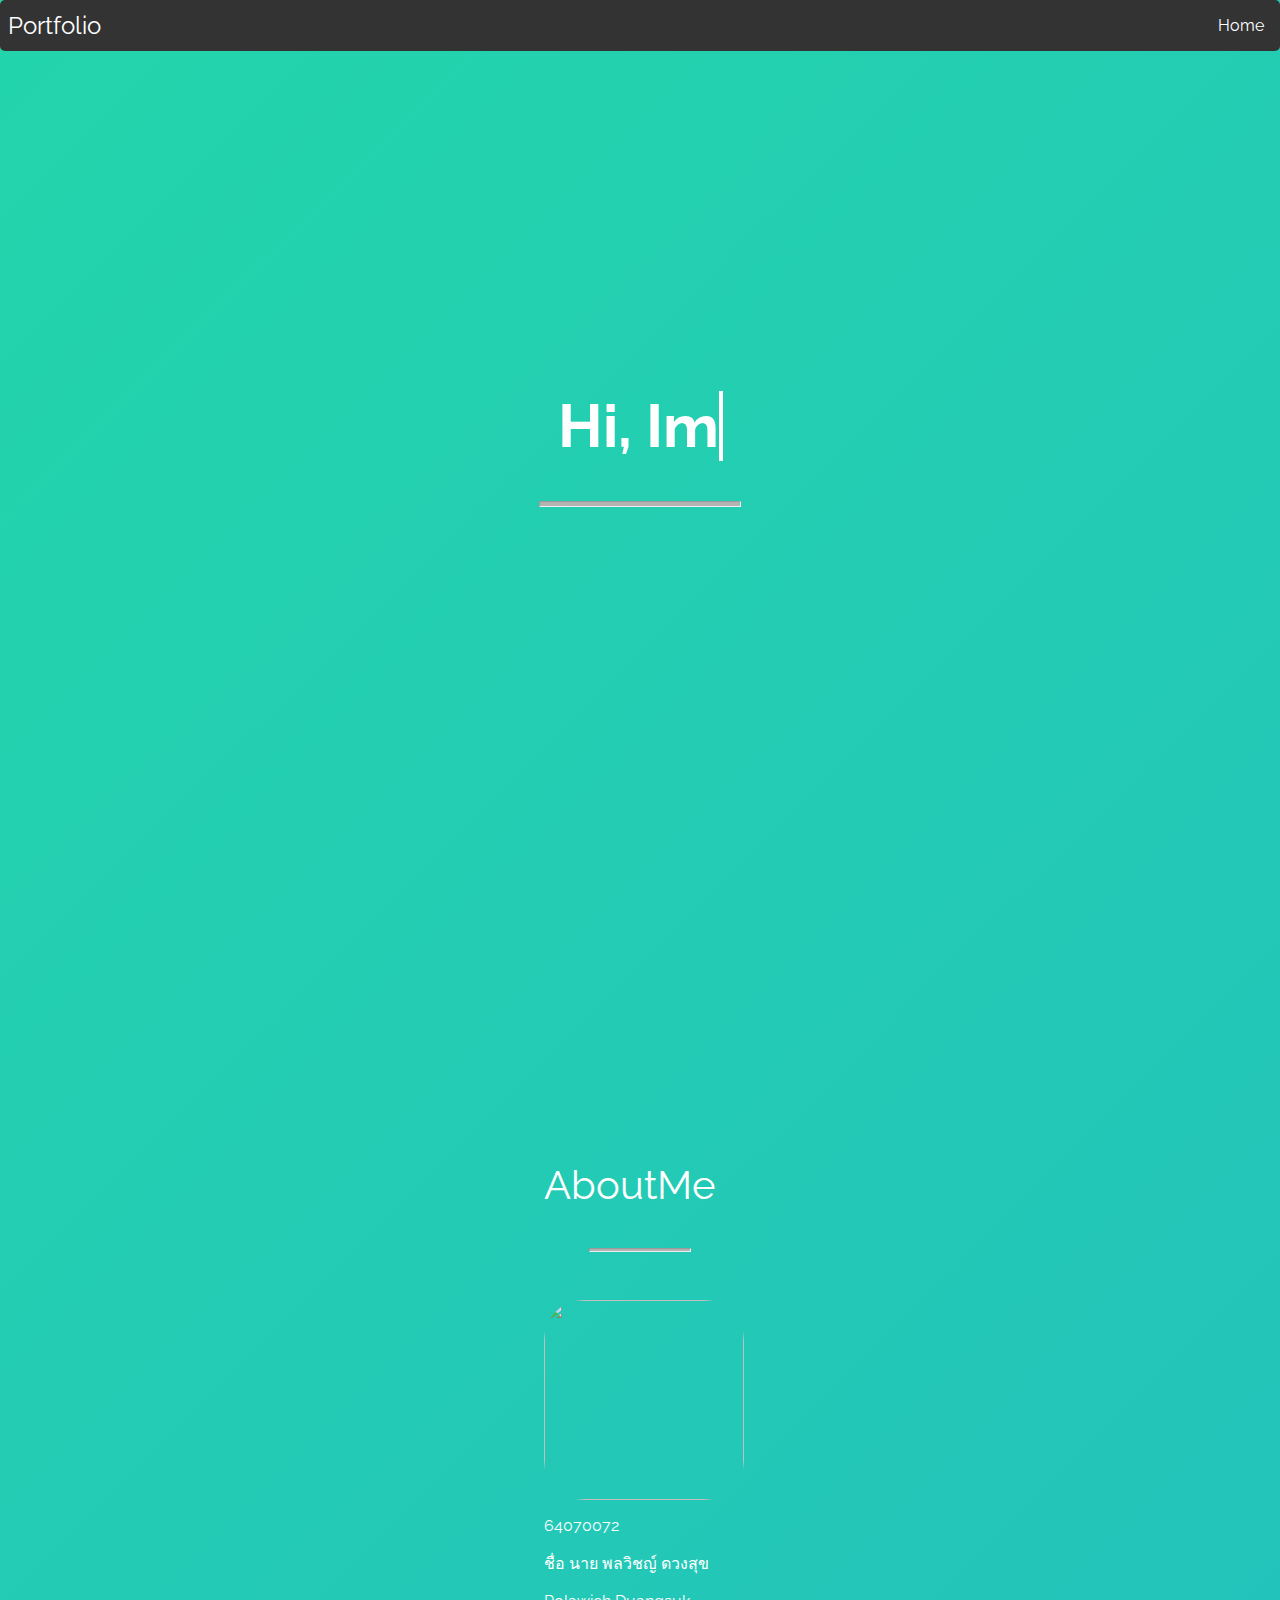
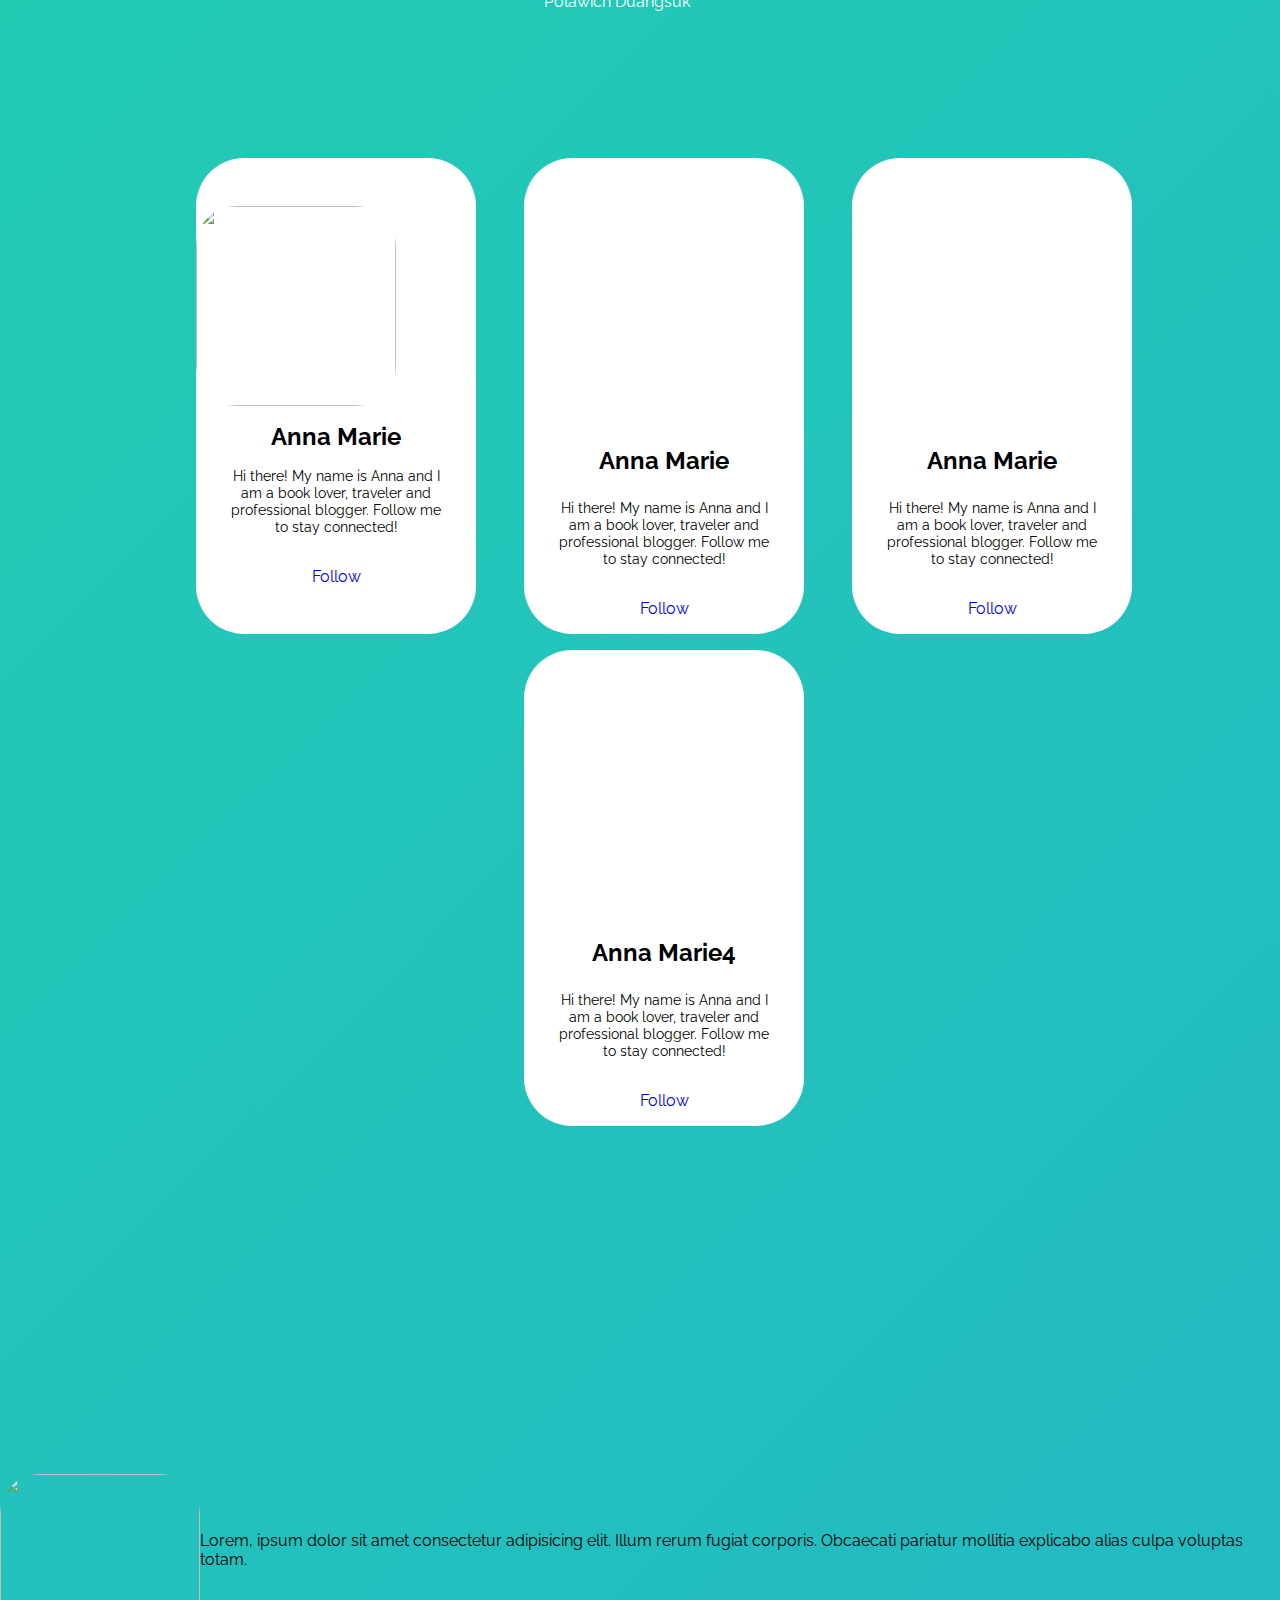
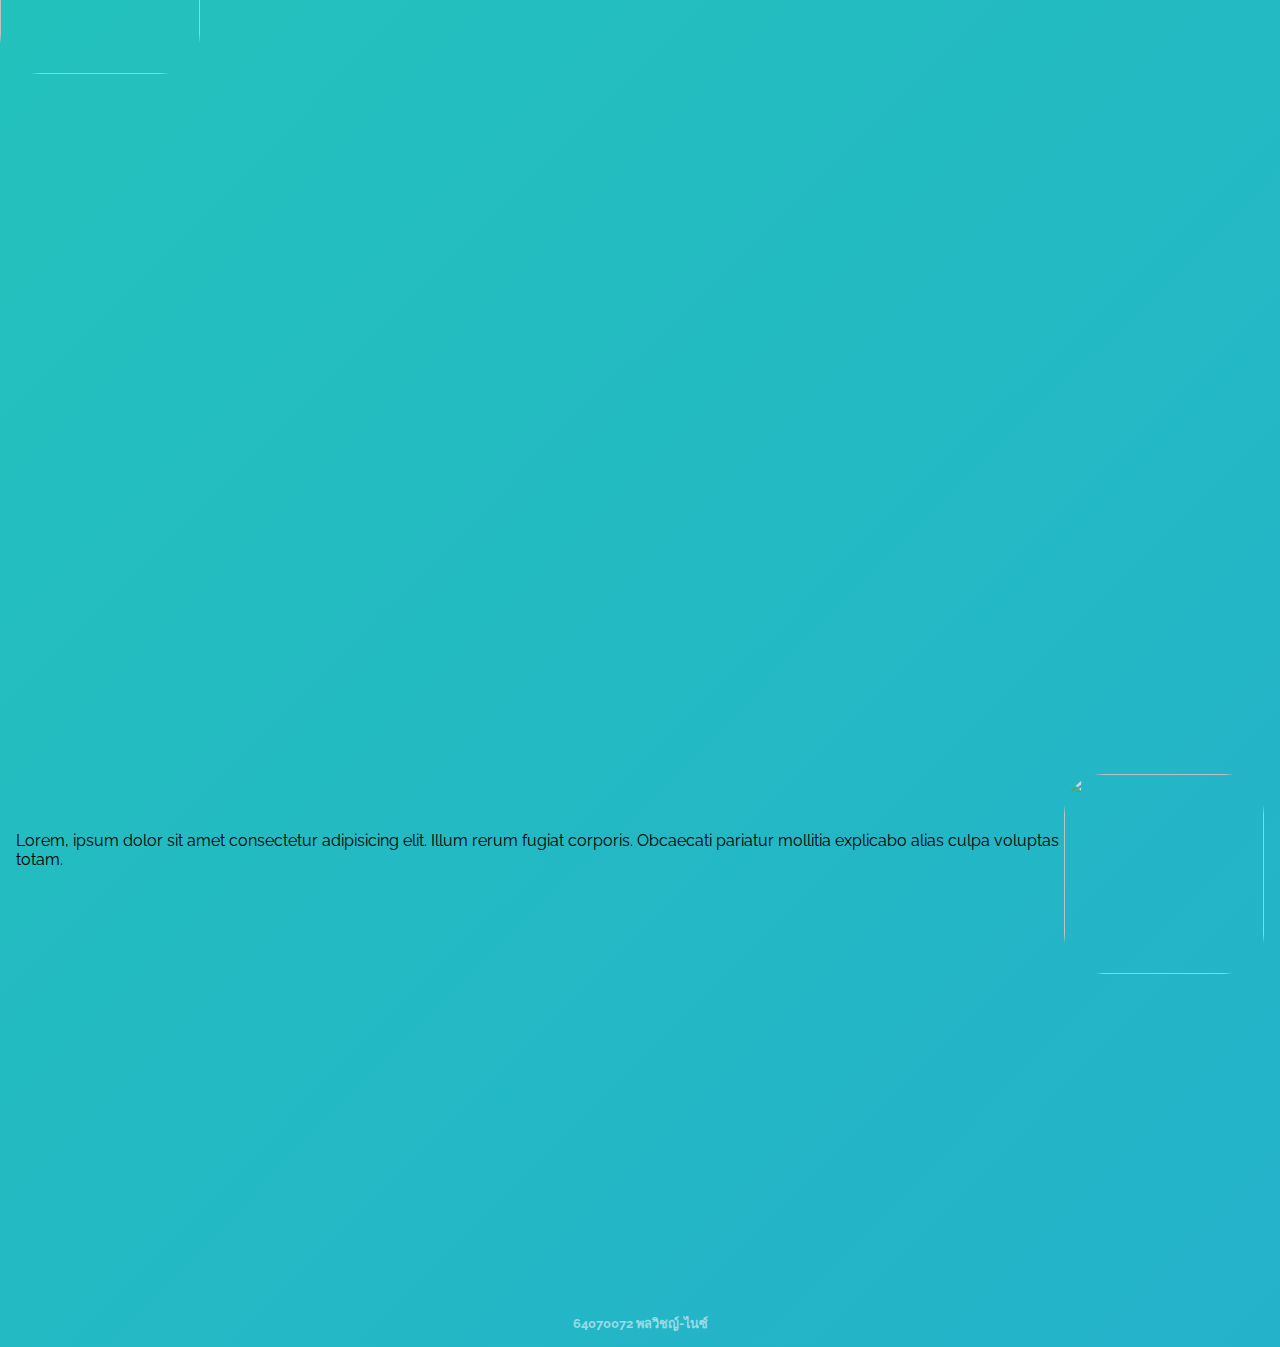
==== index.html @ 9bf1f615 "add file" ====
<!DOCTYPE html>
<html lang="en">
<head>
    <meta charset="UTF-8">
    <meta http-equiv="X-UA-Compatible" content="IE=edge">
    <meta name="viewport" content="width=device-width, initial-scale=1.0">
    <link rel="stylesheet" href="background_styles.css">
    <link rel="stylesheet" href="styles.css">
    <script src="script.js" defer></script>
    <title>64070072-Portfolio</title>
</head>
<body>
    <section>
        <nav class="navbar">
            <div class="title">Portfolio</div>
            <a href="#" class="toggle-button">
              <span class="bar"></span>
              <span class="bar"></span>
              <span class="bar"></span>
            </a>
            <div class="navbar-links">
              <ul>
                <li><a href="index.html">Home</a></li>
              </ul>
            </div>
          </nav>
          <div class="typenameauto">
          <h1>
            <a class="typewrite" data-period="2000" data-type='[ "Hi, Im Nice🥺", "Polawich Duangsuk"]'>
              <span class="wrap"></span>
            </a>
          </h1>
          </div>
        </div>
        <hr>
    </section>
    <section class="makeitcenter">
        <div style="display: flex;flex-direction: column; width: 15%; margin-top: 3rem;">
            <p style="color:white; font-size: 40px;"> AboutMe </p>
            <hr class="hr2">
            <div class="image-profile">
              <img src="https://media.discordapp.net/attachments/892342982148243466/979373153002323988/36758843_1940512596007098_6346765025469792256_n.jpeg?width=570&height=570">
            </div>
            <div class="textprofile">
              <p>64070072</p>
              <p>ชื่อ นาย พลวิชญ์ ดวงสุข</p>
              <p>Polawich Duangsuk</p>
            </div>
    </section>
    <section class="makeitcenter">
        <div class="wrapper-flex">
            <div class="container">
              <div class='banner-img'></div>
              <img src="https://media.discordapp.net/attachments/979313372485013514/979530699268845568/Screen_Shot_2565-05-27_at_06.44.54.png?width=1038&height=569">
              <h1 class="name">Anna Marie</h1>
              <p class="description">Hi there! My name is Anna and I am a book lover, traveler and professional blogger. Follow me to stay connected!</p>
              <button class='btn'>Follow</button>
            </div>
        
            <div class="container">
              <div class='banner-img'></div>
              <img src='https://images.unsplash.com/photo-1444011283387-7b0f76371f12?ixlib=rb-1.2.1&q=80&fm=jpg&crop=entropy&cs=tinysrgb&w=400&fit=max&ixid=eyJhcHBfaWQiOjE0NTg5fQ' alt='profile image' class="profile-img">
              <p class="name">Anna Marie</p>
              <p class="description">Hi there! My name is Anna and I am a book lover, traveler and professional blogger. Follow me to stay connected!</p>
              <button class='btn'>Follow</button>
            </div>
        
            <div class="container">
              <div class='banner-img'></div>
              <img src='https://images.unsplash.com/photo-1444011283387-7b0f76371f12?ixlib=rb-1.2.1&q=80&fm=jpg&crop=entropy&cs=tinysrgb&w=400&fit=max&ixid=eyJhcHBfaWQiOjE0NTg5fQ' alt='profile image' class="profile-img">
              <p class="name">Anna Marie</p>
              <p class="description">Hi there! My name is Anna and I am a book lover, traveler and professional blogger. Follow me to stay connected!</p>
              <button class='btn'>Follow</button>
            </div>
            <div class="container">
                <div class='banner-img'></div>
                <img src='https://images.unsplash.com/photo-1444011283387-7b0f76371f12?ixlib=rb-1.2.1&q=80&fm=jpg&crop=entropy&cs=tinysrgb&w=400&fit=max&ixid=eyJhcHBfaWQiOjE0NTg5fQ' alt='profile image' class="profile-img">
                <p class="name">Anna Marie4</p>
                <p class="description">Hi there! My name is Anna and I am a book lover, traveler and professional blogger. Follow me to stay connected!</p>
                <button class='btn' onclick="">Follow</button>
            </div>
    </section>
    <section class="makeitcenter">
        <div class="parag">
            <img src="https://images.unsplash.com/photo-1444011283387-7b0f76371f12?ixlib=rb-1.2.1&q=80&fm=jpg&crop=entropy&cs=tinysrgb&w=400&fit=max&ixid=eyJhcHBfaWQiOjE0NTg5fQ" alt="">
            <p>Lorem, ipsum dolor sit amet consectetur adipisicing elit. Illum rerum fugiat corporis. Obcaecati pariatur mollitia explicabo alias culpa voluptas totam.</p>
        </div>
    </section>
    <section class="makeitcenter">
        <div class="parag"  style="display:flex; padding: 1rem;">
            <p>Lorem, ipsum dolor sit amet consectetur adipisicing elit. Illum rerum fugiat corporis. Obcaecati pariatur mollitia explicabo alias culpa voluptas totam.</p>
            <img src="https://images.unsplash.com/photo-1444011283387-7b0f76371f12?ixlib=rb-1.2.1&q=80&fm=jpg&crop=entropy&cs=tinysrgb&w=400&fit=max&ixid=eyJhcHBfaWQiOjE0NTg5fQ" alt="">
        </div>
    </section>
    <footer id="copy">
        64070072 พลวิชญ์-ไนซ์ 
    </footer>
</body>
</html>
---- background_styles.css ----
@import url('https://fonts.googleapis.com/css?family=Raleway');

* {
    font-family: Raleway;
}

html {
    background-color: #DFDFDF;
}
---- styles.css ----
#copy{
    color:red;
    padding:1em 0;
    text-align:center;
    font-size:.8em;
    font-weight:700;
    color:#fff8;
  }  
.typenameauto {
    text-align: center;
    color:#fff;
    padding-top:10em;
    font-size: 30px;
}

hr{ 
    display:block;
    width:200px;
    background:var(--ci5);
    height:4px;
    margin:auto;
} 

.hr2{ 
    display:block;
    width:100px;
    background:var(--ci5);
    height:2px;
    margin:auto;
}
  
section{
    /* width: 100vw; */
    height: 100vh;
}

  body {
      background: linear-gradient(-45deg, #ee7752, #e73c7e, #23a6d5, #23d5ab);
      background-size: 400% 400%;
      animation: gradient 15s ease infinite;
      margin: 0;
      padding: 0;
      --ci5:hsl(0, 0%, 70%);
  }
  @keyframes gradient {
      0% {
          background-position: 0% 50%;
      }
      50% {
          background-position: 100% 50%;
      }
      100% {
          background-position: 0% 50%;
      }
  }
/* * {
    box-sizing: border-box;
} */

.navbar {
    border-radius: 5px;
    display: flex;
    position: relative;
    justify-content: space-between;
    align-items: center;
    background-color: #333;
    color: white;
}

.title {
    font-size: 1.5rem;
    margin: .5rem;
}

.navbar-links {
    height: 100%;
}

.navbar-links ul {
    display: flex;
    margin: 0;
    padding: 0;
}

.navbar-links li {
    list-style: none;
}

.navbar-links li a {
    display: block;
    text-decoration: none;
    color: white;
    padding: 1rem;
}

.navbar-links li:hover {
    background-color: #555;
}

.toggle-button {
    position: absolute;
    top: .75rem;
    right: 1rem;
    display: none;
    flex-direction: column;
    justify-content: space-between;
    width: 30px;
    height: 21px;
}

.toggle-button .bar {
    height: 3px;
    width: 100%;
    background-color: white;
    border-radius: 10px;
}

@media (max-width: 800px) {
    .navbar {
        flex-direction: column;
        align-items: flex-start;
    }

    .toggle-button {
        display: flex;
    }

    .navbar-links {
        display: none;
        width: 100%;
    }

    .navbar-links ul {
        width: 100%;
        flex-direction: column;
    }

    .navbar-links ul li {
        text-align: center;
    }

    .navbar-links ul li a {
        padding: .5rem 1rem;
    }

    .navbar-links.active {
        display: flex;
    }
}

.line-1{
    position: relative;
    top: 50%;  
    width: 24em;
    margin: 0 auto;
    border-right: 2px solid rgba(255,255,255,.75);
    font-size: 180%;
    text-align: center;
    white-space: nowrap;
    overflow: hidden;
    transform: translateY(-50%);    
}

/* Animation */
.anim-typewriter{
  animation: typewriter 4s steps(44) 1s 1 normal both,
             blinkTextCursor 500ms steps(44) infinite normal;
}
@keyframes typewriter{
  from{width: 0;}
  to{width: 24em;}
}
@keyframes blinkTextCursor{
  from{border-right-color: rgba(255,255,255,.75);}
  to{border-right-color: transparent;}
}

.textprofile{
    color:#fff;
}
img{
    display: flex;
    flex-direction: column;
    justify-content: center;
    align-items: center;
    width: 15%;
    margin-top: 3rem;
    height: 200px;
    width: 200px;
    border-radius:40px;
} 

.makeitcenter{
    display: flex;
    justify-content: center;
    align-items: center;
}

.wrapper-flex {
    display: flex;
    flex-wrap: wrap;
    justify-content: center;
  }
  
.container {
    overflow: hidden;
    box-shadow: 0px 2px 8px 0px var(--clr-gray-light);
    background-color: white;
    text-align: center;
    border-radius: 3rem;
    position: relative;
    width: 280px;
    margin-bottom: 1rem;
    margin-left: 3rem;
  }
  
.banner-img {
    position: absolute;
    background-image: url("https://media.discordapp.net/attachments/979313372485013514/979530768151879700/Screen_Shot_2565-05-27_at_06.42.18.png");
    height: 10rem;
    width: 100%;
    background-position: center;
    background-repeat: no-repeat;
    background-size: cover;
  }
  
.profile-img {
    width: 8rem;
    clip-path: circle(60px at center);
    margin-top: 4rem;
  }
  
.name {
    font-weight: bold;
    font-size: 1.5rem;
}
  
.description {
    margin: 1rem 2rem;
    font-size: 0.9rem;
}
  
.btn {
    width: 100%;
    border: none;
    font-size: 1rem;
    color: blue;
    padding: 1rem;
    background-color: var(--clr-primary);
}
.parag{
    width: 100%;
    height: 100%;
    display: flex;
    justify-content: space-between;
    align-items: center;
}
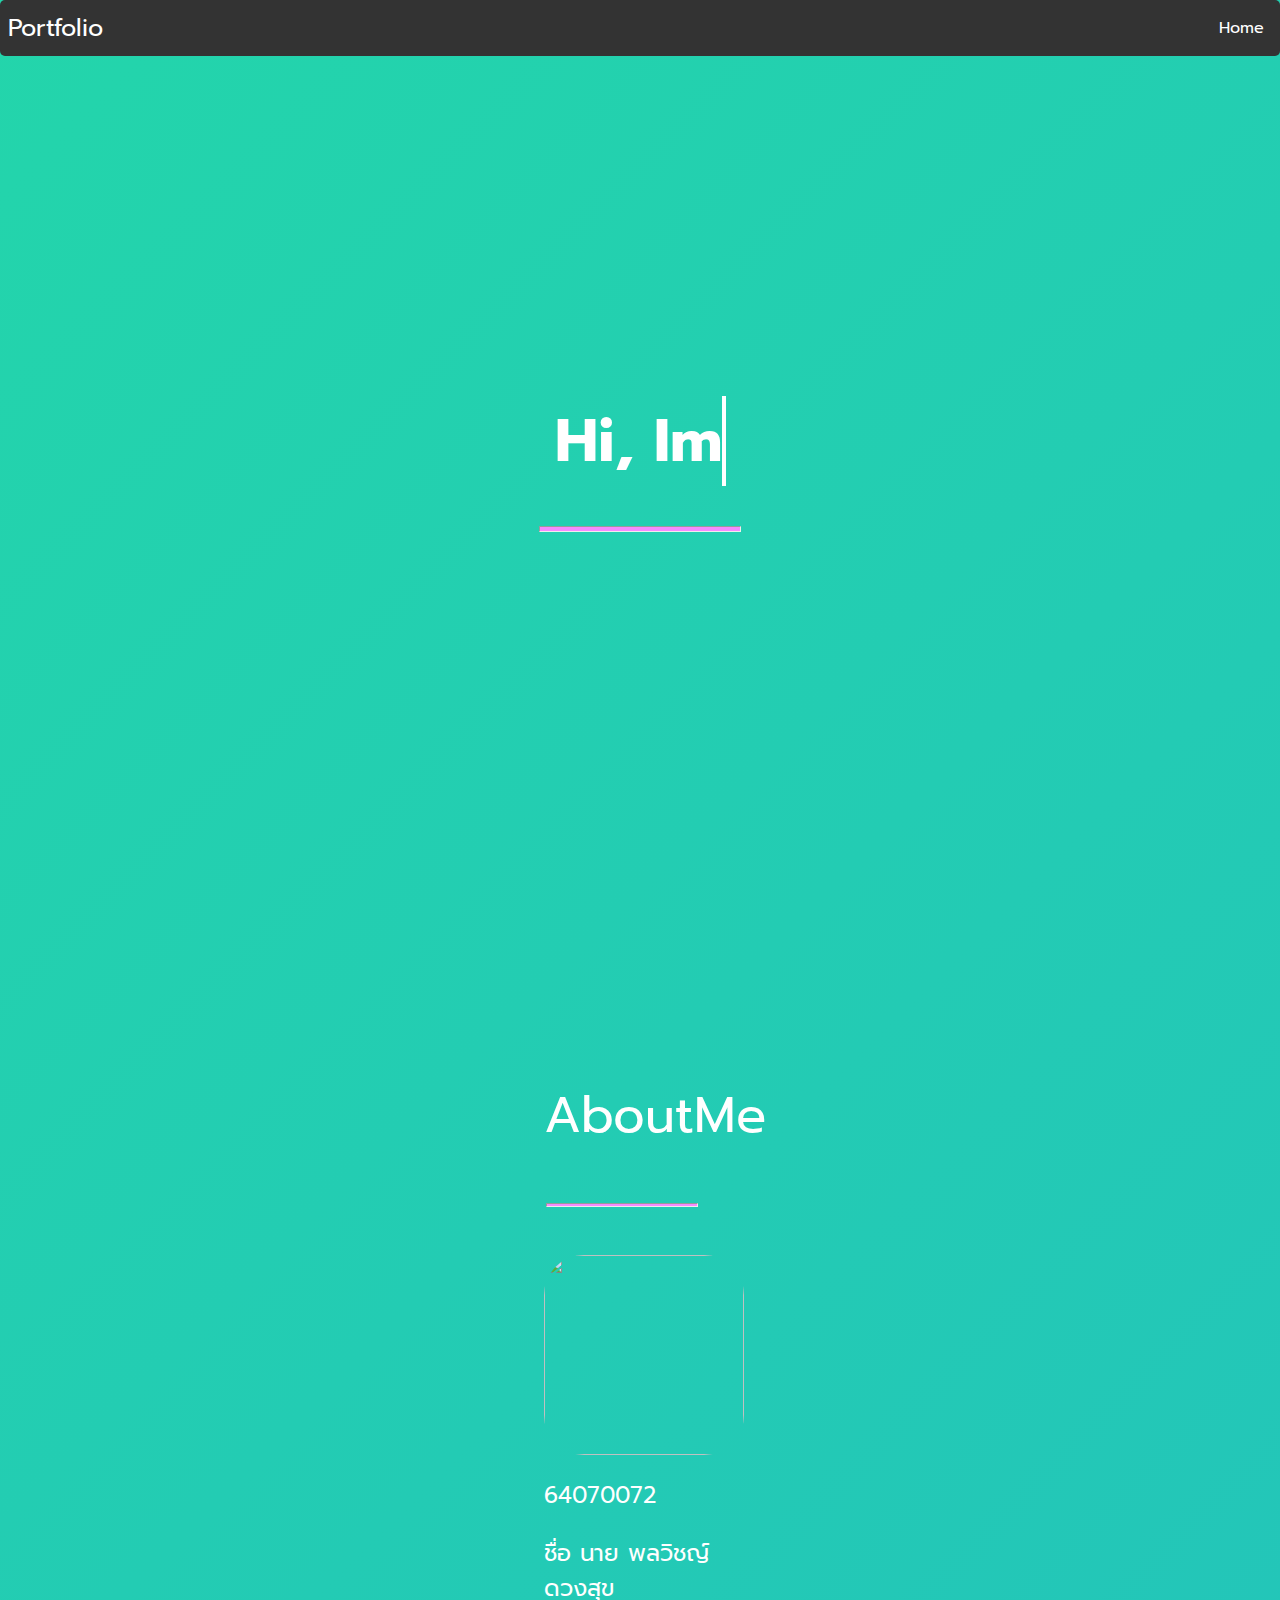
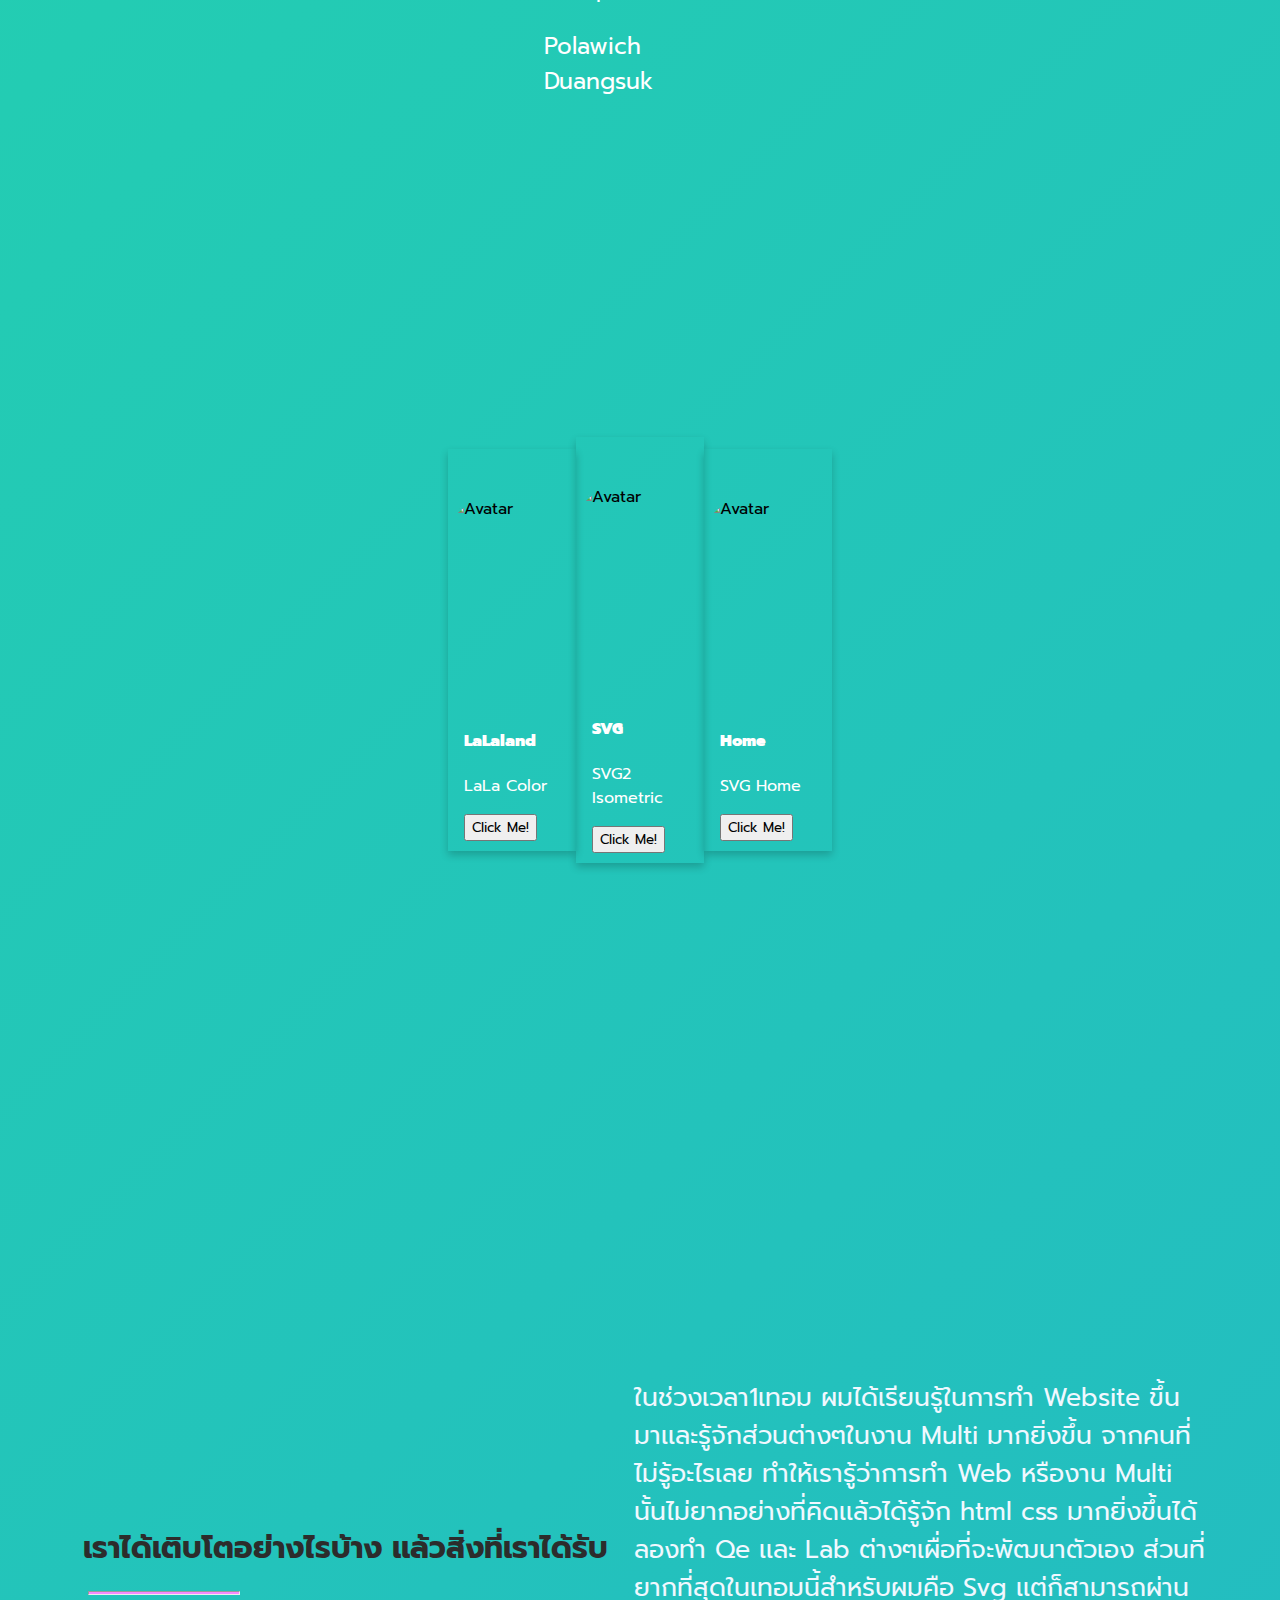
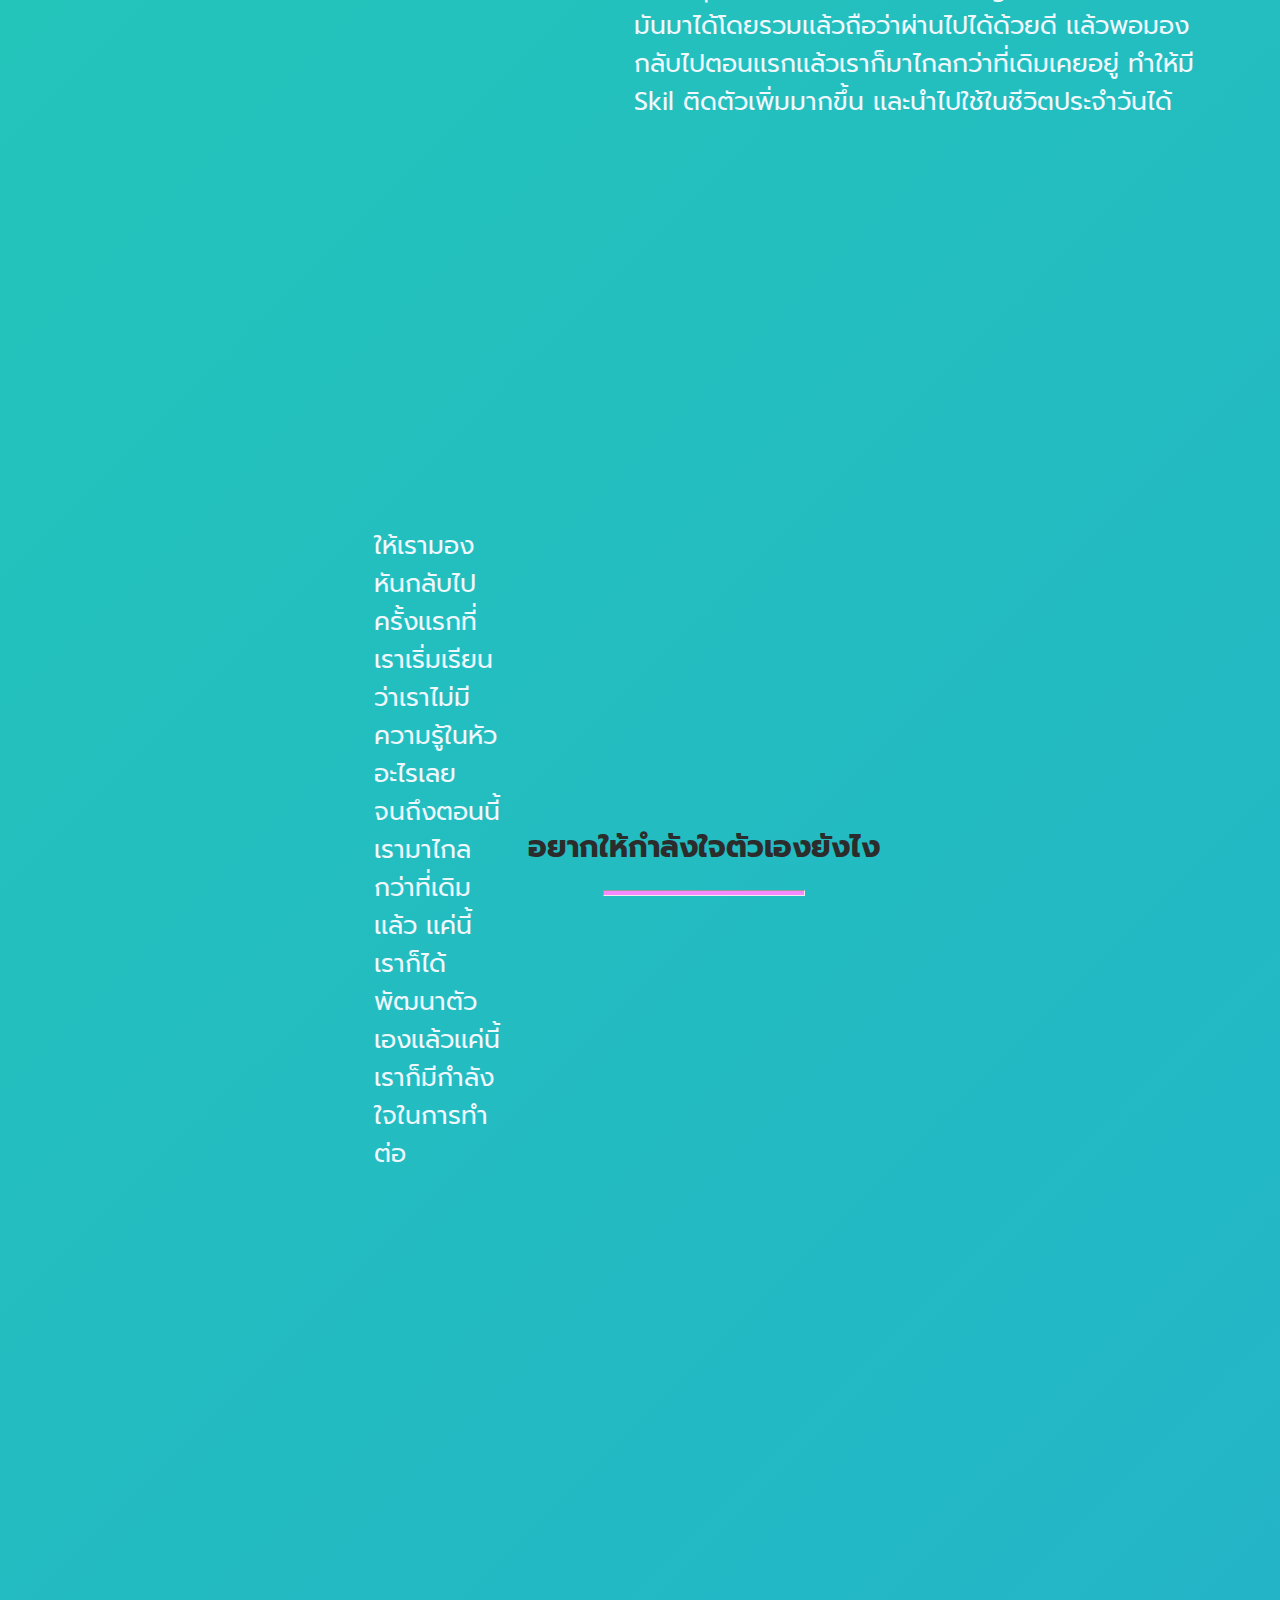
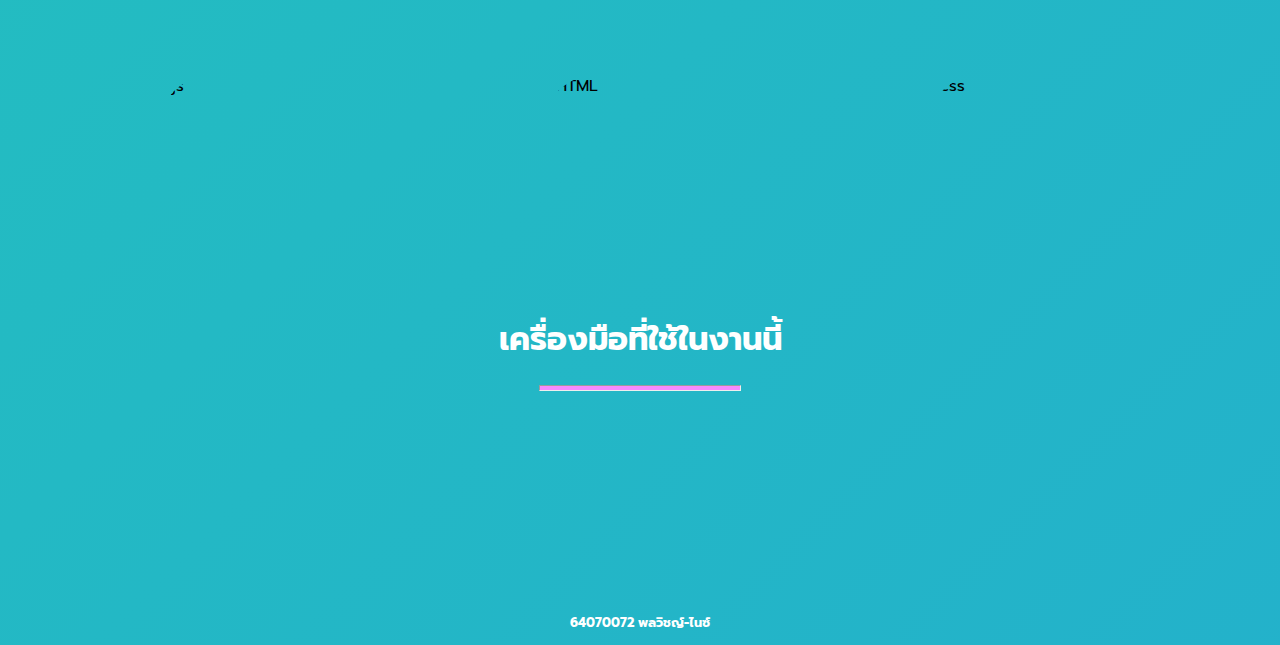
==== commit 311926c3: "add file" ====
--- a/index.html
+++ b/index.html
@@ -7,6 +7,9 @@
     <link rel="stylesheet" href="background_styles.css">
     <link rel="stylesheet" href="styles.css">
     <script src="script.js" defer></script>
+    <link rel="preconnect" href="https://fonts.googleapis.com">
+<link rel="preconnect" href="https://fonts.gstatic.com" crossorigin>
+<link href="https://fonts.googleapis.com/css2?family=Prompt:wght@300&display=swap" rel="stylesheet"> 
     <title>64070072-Portfolio</title>
 </head>
 <body>
@@ -36,7 +39,7 @@
     </section>
     <section class="makeitcenter">
         <div style="display: flex;flex-direction: column; width: 15%; margin-top: 3rem;">
-            <p style="color:white; font-size: 40px;"> AboutMe </p>
+            <p style="color:white; font-size: 50px;"> AboutMe </p>
             <hr class="hr2">
             <div class="image-profile">
               <img src="https://media.discordapp.net/attachments/892342982148243466/979373153002323988/36758843_1940512596007098_6346765025469792256_n.jpeg?width=570&height=570">
@@ -46,51 +49,68 @@
               <p>ชื่อ นาย พลวิชญ์ ดวงสุข</p>
               <p>Polawich Duangsuk</p>
             </div>
-    </section>
-    <section class="makeitcenter">
-        <div class="wrapper-flex">
-            <div class="container">
-              <div class='banner-img'></div>
-              <img src="https://media.discordapp.net/attachments/979313372485013514/979530699268845568/Screen_Shot_2565-05-27_at_06.44.54.png?width=1038&height=569">
-              <h1 class="name">Anna Marie</h1>
-              <p class="description">Hi there! My name is Anna and I am a book lover, traveler and professional blogger. Follow me to stay connected!</p>
-              <button class='btn'>Follow</button>
-            </div>
-        
-            <div class="container">
-              <div class='banner-img'></div>
-              <img src='https://images.unsplash.com/photo-1444011283387-7b0f76371f12?ixlib=rb-1.2.1&q=80&fm=jpg&crop=entropy&cs=tinysrgb&w=400&fit=max&ixid=eyJhcHBfaWQiOjE0NTg5fQ' alt='profile image' class="profile-img">
-              <p class="name">Anna Marie</p>
-              <p class="description">Hi there! My name is Anna and I am a book lover, traveler and professional blogger. Follow me to stay connected!</p>
-              <button class='btn'>Follow</button>
-            </div>
-        
-            <div class="container">
-              <div class='banner-img'></div>
-              <img src='https://images.unsplash.com/photo-1444011283387-7b0f76371f12?ixlib=rb-1.2.1&q=80&fm=jpg&crop=entropy&cs=tinysrgb&w=400&fit=max&ixid=eyJhcHBfaWQiOjE0NTg5fQ' alt='profile image' class="profile-img">
-              <p class="name">Anna Marie</p>
-              <p class="description">Hi there! My name is Anna and I am a book lover, traveler and professional blogger. Follow me to stay connected!</p>
-              <button class='btn'>Follow</button>
-            </div>
-            <div class="container">
-                <div class='banner-img'></div>
-                <img src='https://images.unsplash.com/photo-1444011283387-7b0f76371f12?ixlib=rb-1.2.1&q=80&fm=jpg&crop=entropy&cs=tinysrgb&w=400&fit=max&ixid=eyJhcHBfaWQiOjE0NTg5fQ' alt='profile image' class="profile-img">
-                <p class="name">Anna Marie4</p>
-                <p class="description">Hi there! My name is Anna and I am a book lover, traveler and professional blogger. Follow me to stay connected!</p>
-                <button class='btn' onclick="">Follow</button>
+            <div class="social">
+              <i class="fab fa-facebook-square">
+              </i>
+              <i class="fab fa-twitter">
+              </i>
+              <i class="fab fa-instagram">
+              </i>
             </div>
     </section>
     <section class="makeitcenter">
-        <div class="parag">
-            <img src="https://images.unsplash.com/photo-1444011283387-7b0f76371f12?ixlib=rb-1.2.1&q=80&fm=jpg&crop=entropy&cs=tinysrgb&w=400&fit=max&ixid=eyJhcHBfaWQiOjE0NTg5fQ" alt="">
-            <p>Lorem, ipsum dolor sit amet consectetur adipisicing elit. Illum rerum fugiat corporis. Obcaecati pariatur mollitia explicabo alias culpa voluptas totam.</p>
+      <div class="card">
+      <img src="https://cdn.discordapp.com/attachments/979313372485013514/979770211202899978/unknown.png" alt="Avatar" style="width:100%">
+      <div class="container">
+        <h4><b>LaLaland</b></h4> 
+        <p>LaLa Color</p>
+        <button type="button" onclick="location.href='https://codebox.jabont.com/branch/db2760cfae7e2dae22264c7e240c61e0/?view';">Click Me!</button>
+      </div>
+    </div>
+    <div class="card">
+      <img src="https://media.discordapp.net/attachments/979313372485013514/979771104409292850/unknown.png?width=639&height=636" alt="Avatar" style="width:100%">
+      <div class="container">
+        <h4><b>SVG</b></h4> 
+        <p>SVG2 Isometric</p>
+        <button type="button" onclick="location.href='https://codebox.jabont.com/branch/5a4c975a268b21ba129362a0cae47343/?view';">Click Me!</button>
+      </div>
+    </div>
+    <div class="card">
+      <img src="https://media.discordapp.net/attachments/979313372485013514/979770969012965417/unknown.png?width=638&height=636" alt="Avatar" style="width:100%">
+      <div class="container">
+        <h4><b>Home</b></h4> 
+        <p>SVG Home</p>
+        <button type="button"onclick="location.href='https://codebox.jabont.com/branch/0fc0c1bb08f99ee6204a59cb75fb69f1/?view';">Click Me!</button>
+      </div>
+    </div>
+    </section>
+    <section class="makeitcenter">
+        <div class="headparag">
+            <!-- <img src="https://images.unsplash.com/photo-1444011283387-7b0f76371f12?ixlib=rb-1.2.1&q=80&fm=jpg&crop=entropy&cs=tinysrgb&w=400&fit=max&ixid=eyJhcHBfaWQiOjE0NTg5fQ"> -->
+            <h1>เราได้เติบโตอย่างไรบ้าง เเล้วสิ่งที่เราได้รับ</h1>
+            <hr class="hr2">
+        </div>
+        <div class="parag1">
+            <p>ในช่วงเวลา1เทอม ผมได้เรียนรู้ในการทำ Website ขึ้นมาเเละรู้จักส่วนต่างๆในงาน Multi มากยิ่งขึ้น จากคนที่ไม่รู้อะไรเลย ทำให้เรารู้ว่าการทำ Web หรืองาน Multi นั้นไม่ยากอย่างที่คิดเเล้วได้รู้จัก html css มากยิ่งขึ้นได้ลองทำ Qe เเละ Lab ต่างๆเผื่อที่จะพัฒนาตัวเอง ส่วนที่ยากที่สุดในเทอมนี้สำหรับผมคือ Svg เเต่ก็สามารถผ่านมันมาได้โดยรวมเเล้วถือว่าผ่านไปได้ด้วยดี เเล้วพอมองกลับไปตอนเเรกเเล้วเราก็มาไกลกว่าที่เดิมเคยอยู่ ทำให้มี Skil ติดตัวเพิ่มมากขึ้น เเละนำไปใช้ในชีวิตประจำวันได้</p>
         </div>
     </section>
     <section class="makeitcenter">
-        <div class="parag"  style="display:flex; padding: 1rem;">
-            <p>Lorem, ipsum dolor sit amet consectetur adipisicing elit. Illum rerum fugiat corporis. Obcaecati pariatur mollitia explicabo alias culpa voluptas totam.</p>
-            <img src="https://images.unsplash.com/photo-1444011283387-7b0f76371f12?ixlib=rb-1.2.1&q=80&fm=jpg&crop=entropy&cs=tinysrgb&w=400&fit=max&ixid=eyJhcHBfaWQiOjE0NTg5fQ" alt="">
+        <div class="parag2">
+            <p>ให้เรามองหันกลับไปครั้งเเรกที่เราเริ่มเรียนว่าเราไม่มีความรู้ในหัวอะไรเลย จนถึงตอนนี้เรามาไกลกว่าที่เดิมเเล้ว เเค่นี้เราก็ได้พัฒนาตัวเองเเล้วเเค่นี้เราก็มีกำลังใจในการทำต่อ</p>
         </div>
+        <div class="secondparag">
+          <h1>อยากให้กำลังใจตัวเองยังไง</h1>
+          <hr class="hr1">
+        </div>
+    </section>
+    <section class="makeitcenter">
+      <div class="toolstext">
+        <h1>เครื่องมือที่ใช้ในงานนี้</h1>
+        <hr class="hr1">
+      </div>
+      <img class="tools1" src="https://designil.com/wp-content/uploads/2021/09/4_2048px-HTML5_logo_and_wordmark.svg.png" alt="HTML">
+      <img class="tools2" src="https://upload.wikimedia.org/wikipedia/commons/thumb/d/d5/CSS3_logo_and_wordmark.svg/1200px-CSS3_logo_and_wordmark.svg.png" alt="css"> 
+      <img class="tools3" src="https://i2.wp.com/thebamboocode.com/wp-content/uploads/2016/03/js-logo.png?fit=500%2C500" alt="js"> 
     </section>
     <footer id="copy">
         64070072 พลวิชญ์-ไนซ์ 
--- a/styles.css
+++ b/styles.css
@@ -1,10 +1,13 @@
+*{
+    font-family: 'Prompt', sans-serif;
+}
 #copy{
     color:red;
     padding:1em 0;
     text-align:center;
     font-size:.8em;
     font-weight:700;
-    color:#fff8;
+    color:rgb(255, 255, 255);
   }  
 .typenameauto {
     text-align: center;
@@ -23,12 +26,13 @@
 
 .hr2{ 
     display:block;
-    width:100px;
+    width:150px;
     background:var(--ci5);
     height:2px;
     margin:auto;
-}
-  
+    margin-left: 1%;
+}
+
 section{
     /* width: 100vw; */
     height: 100vh;
@@ -40,7 +44,7 @@
       animation: gradient 15s ease infinite;
       margin: 0;
       padding: 0;
-      --ci5:hsl(0, 0%, 70%);
+      --ci5:hsl(295, 100%, 77%);
   }
   @keyframes gradient {
       0% {
@@ -53,10 +57,6 @@
           background-position: 0% 50%;
       }
   }
-/* * {
-    box-sizing: border-box;
-} */
-
 .navbar {
     border-radius: 5px;
     display: flex;
@@ -177,6 +177,7 @@
 
 .textprofile{
     color:#fff;
+    font-size: 23px;
 }
 img{
     display: flex;
@@ -195,63 +196,60 @@
     justify-content: center;
     align-items: center;
 }
-
-.wrapper-flex {
-    display: flex;
-    flex-wrap: wrap;
-    justify-content: center;
-  }
+.card {
+    box-shadow: 0 4px 8px 0 rgba(0,0,0,0.2);
+    transition: 0.3s;
+    width: 10%;
+}
+  
+.card:hover {
+    box-shadow: 0 8px 16px 0 rgba(0,0,0,0.2);
+}
   
 .container {
-    overflow: hidden;
-    box-shadow: 0px 2px 8px 0px var(--clr-gray-light);
-    background-color: white;
-    text-align: center;
-    border-radius: 3rem;
-    position: relative;
-    width: 280px;
-    margin-bottom: 1rem;
-    margin-left: 3rem;
-  }
-  
-.banner-img {
-    position: absolute;
-    background-image: url("https://media.discordapp.net/attachments/979313372485013514/979530768151879700/Screen_Shot_2565-05-27_at_06.42.18.png");
-    height: 10rem;
-    width: 100%;
-    background-position: center;
-    background-repeat: no-repeat;
-    background-size: cover;
-  }
-  
-.profile-img {
-    width: 8rem;
-    clip-path: circle(60px at center);
-    margin-top: 4rem;
-  }
-  
-.name {
-    font-weight: bold;
-    font-size: 1.5rem;
-}
-  
-.description {
-    margin: 1rem 2rem;
-    font-size: 0.9rem;
-}
-  
-.btn {
-    width: 100%;
-    border: none;
-    font-size: 1rem;
-    color: blue;
-    padding: 1rem;
-    background-color: var(--clr-primary);
-}
-.parag{
-    width: 100%;
-    height: 100%;
-    display: flex;
-    justify-content: space-between;
-    align-items: center;
+    padding: 10px 16px;
+    line-height: 1.5rem;
+    color: white;
+}
+
+.parag1{
+    width: 45%;
+    color: aliceblue;
+    margin-left: 2%;
+    font-size: 25px;
+}
+.parag2{
+    width: 10%;
+    color: aliceblue;
+    margin-right: 2%;
+    font-size: 25px;
+}
+.headparag{
+    margin-left: 1%;
+    color: #2c2c2c;
+    font-size: 15px;
+}
+.secondparag{
+    margin-right: 2%;
+    color: #2c2c2c;
+    font-size: 15px;
+}
+.tools1{
+    Position:absolute;
+    border-radius: 30%;
+    margin-left: 0%;
+}
+.tools2{
+    Position:absolute;
+    border-radius: 30%;
+    margin-left: 60%;
+}
+.tools3{
+    Position:absolute;
+    border-radius: 30%;
+    margin-left: -60%;
+}
+.toolstext{
+    margin-top: 30%;
+    color: white;
 }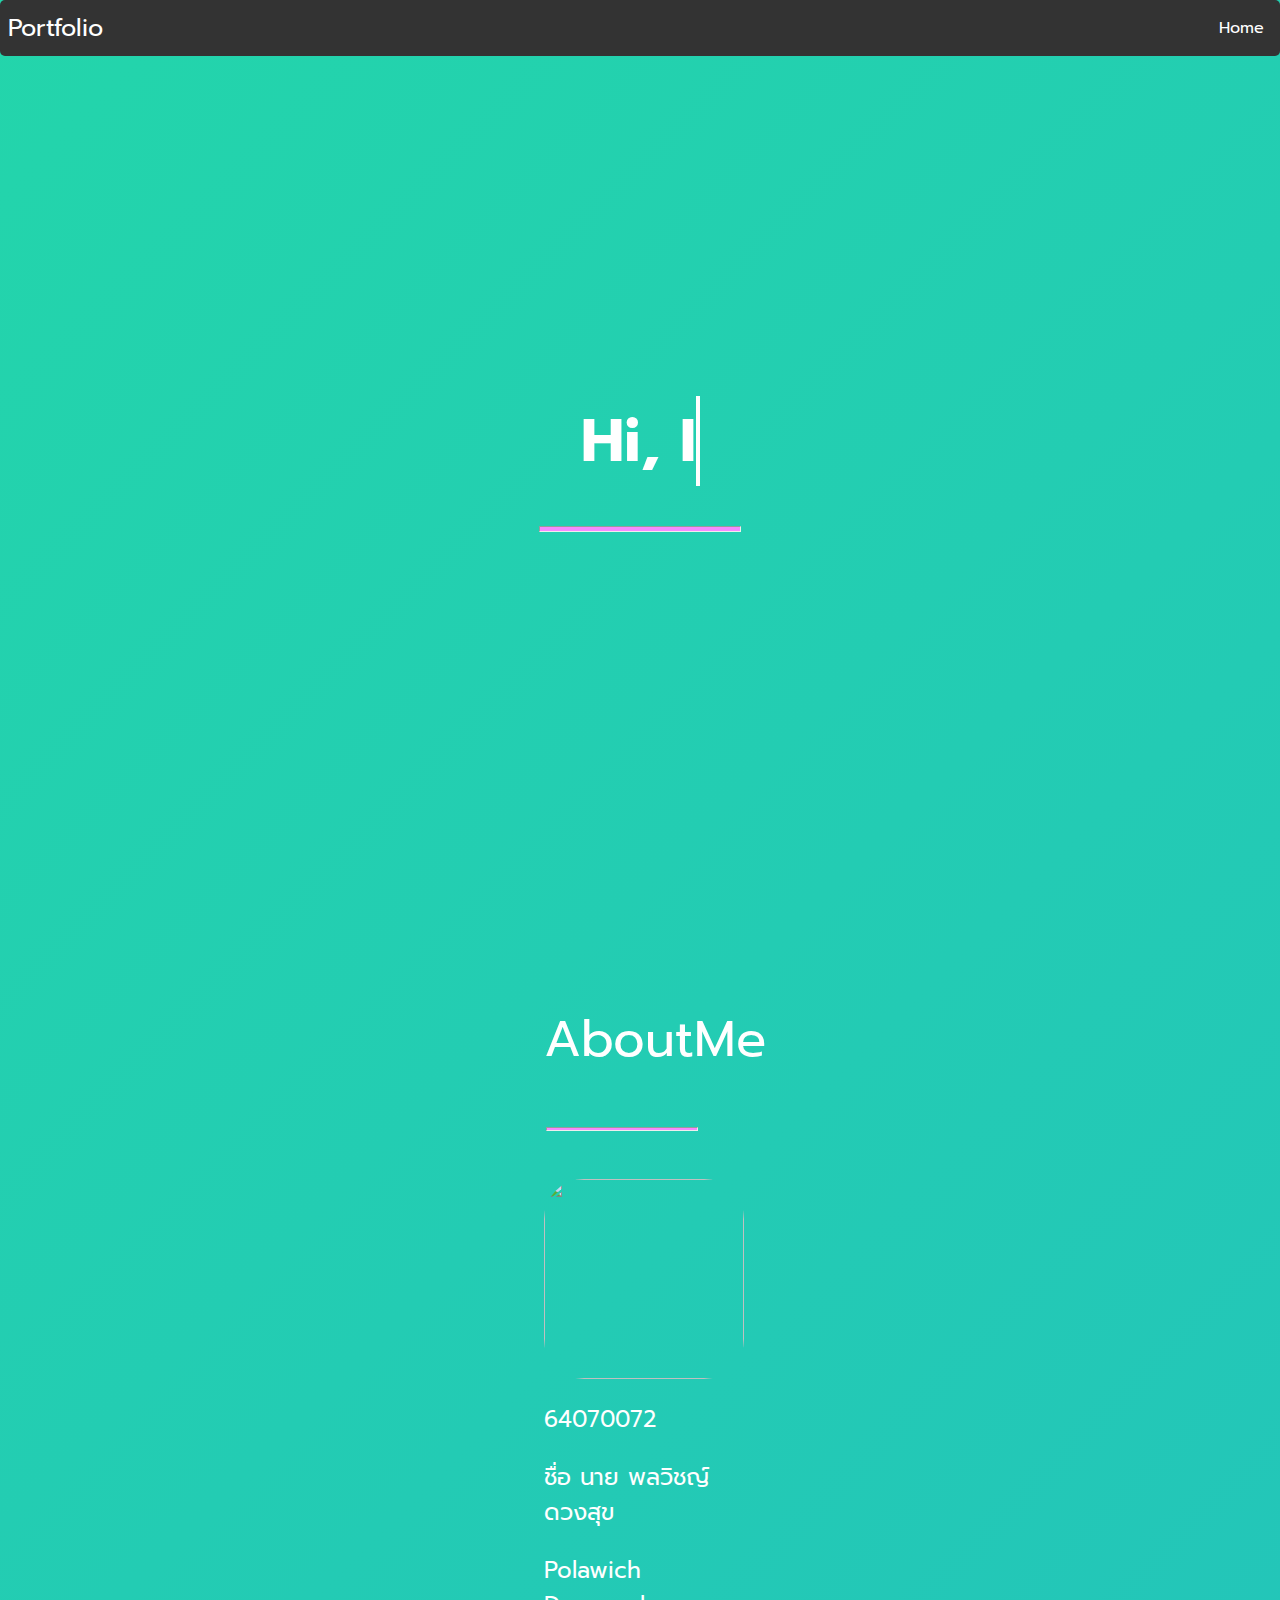
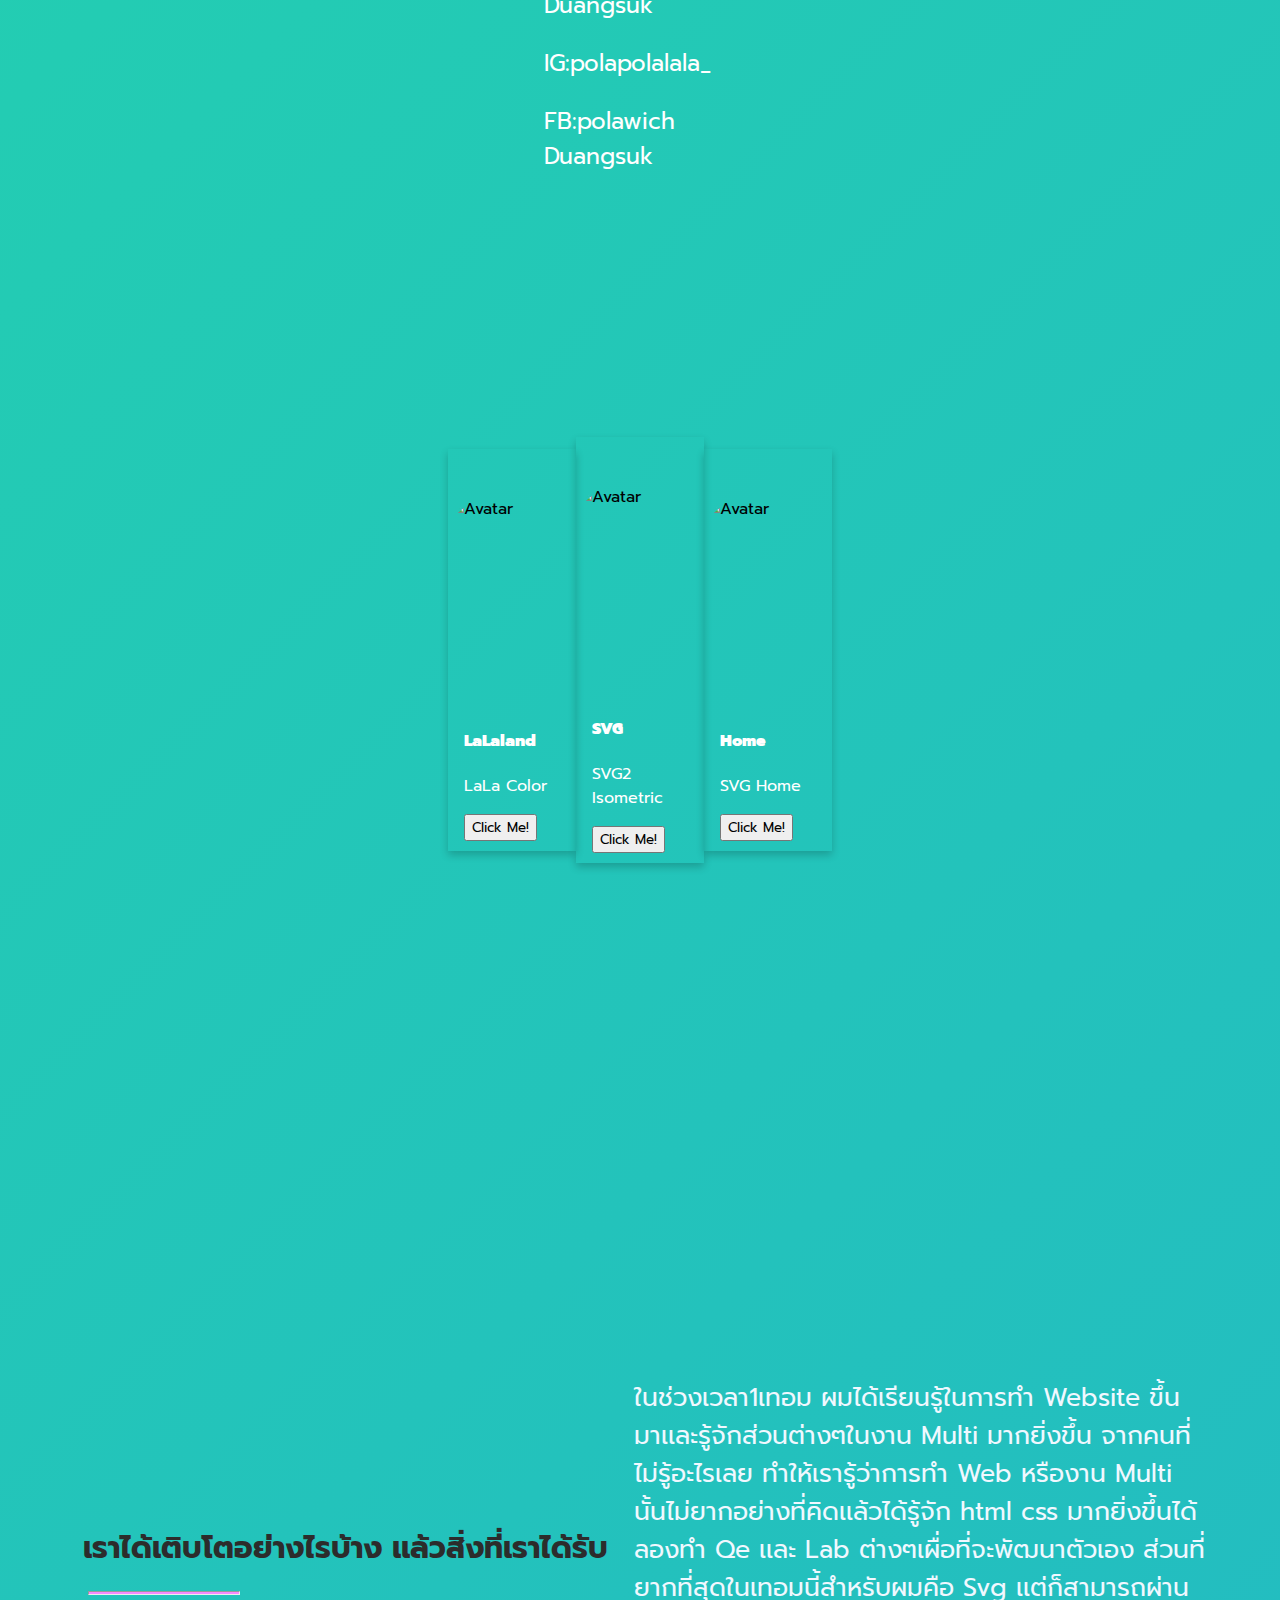
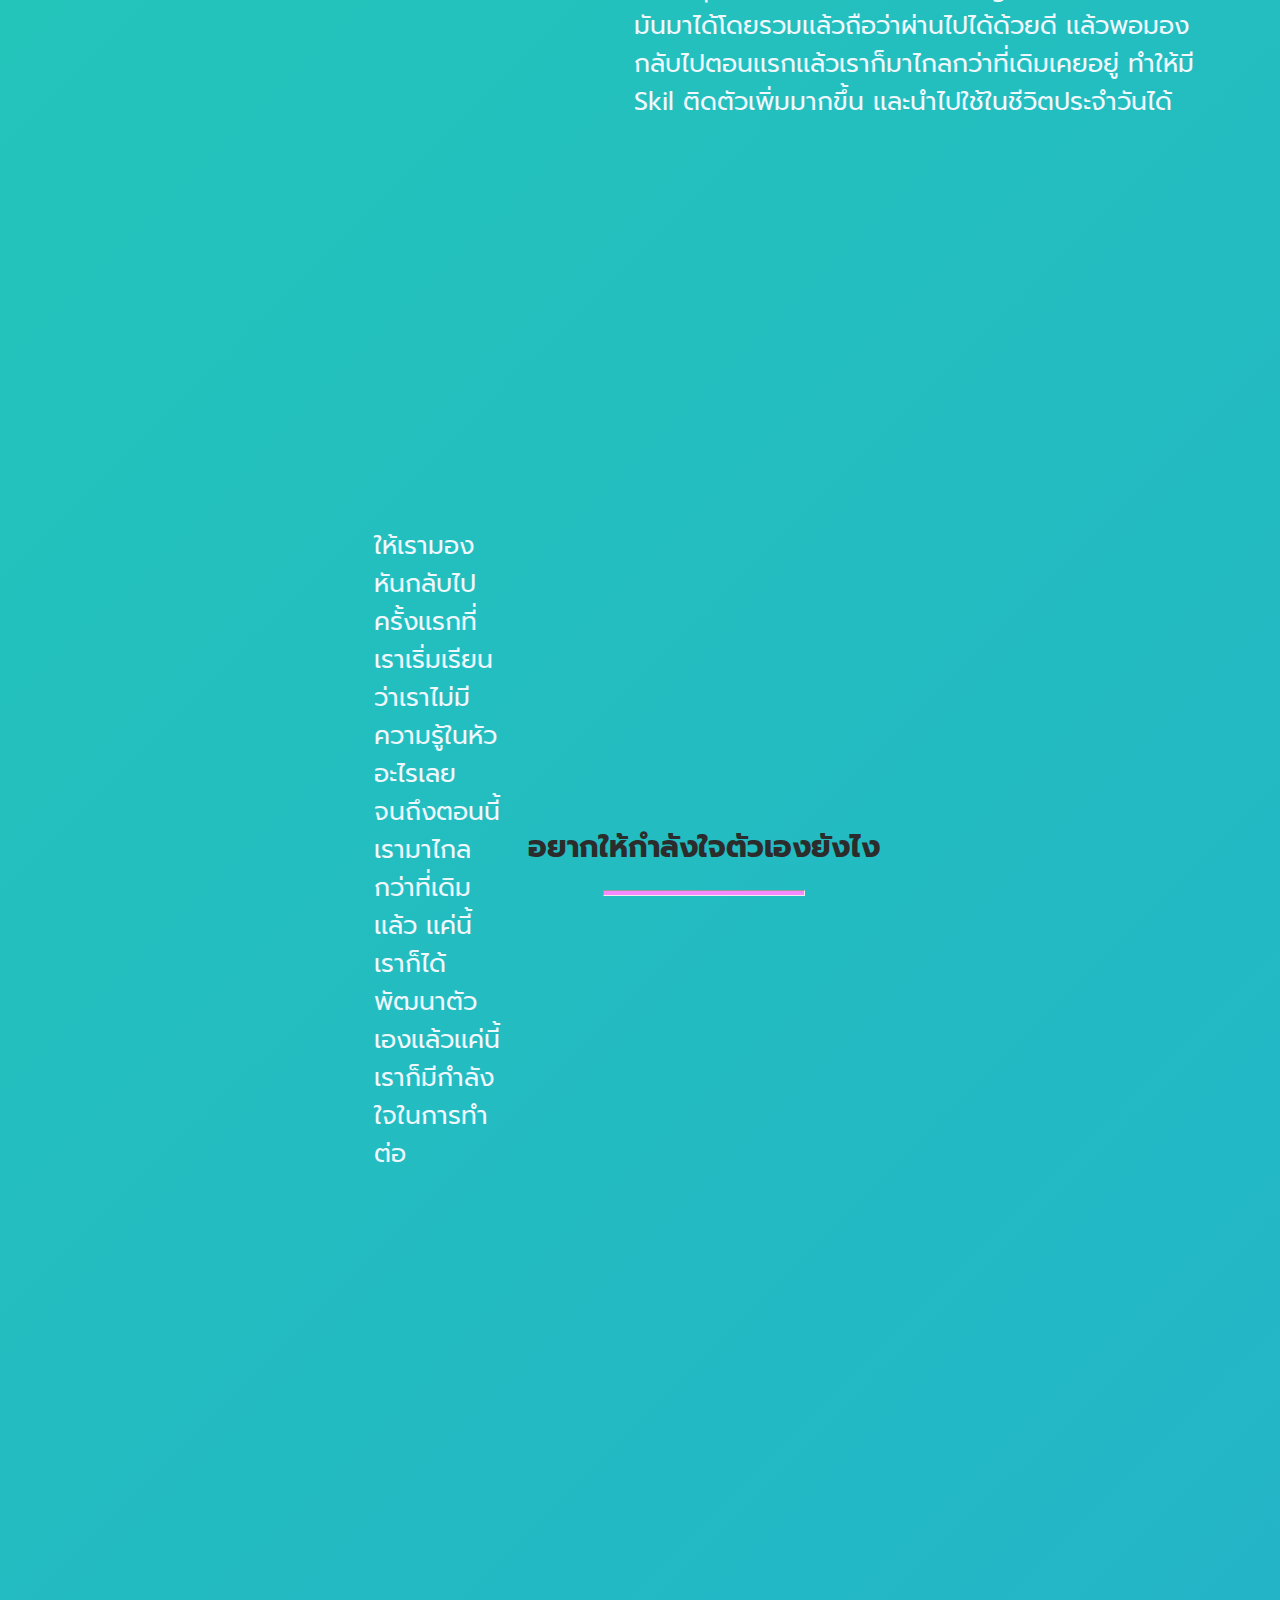
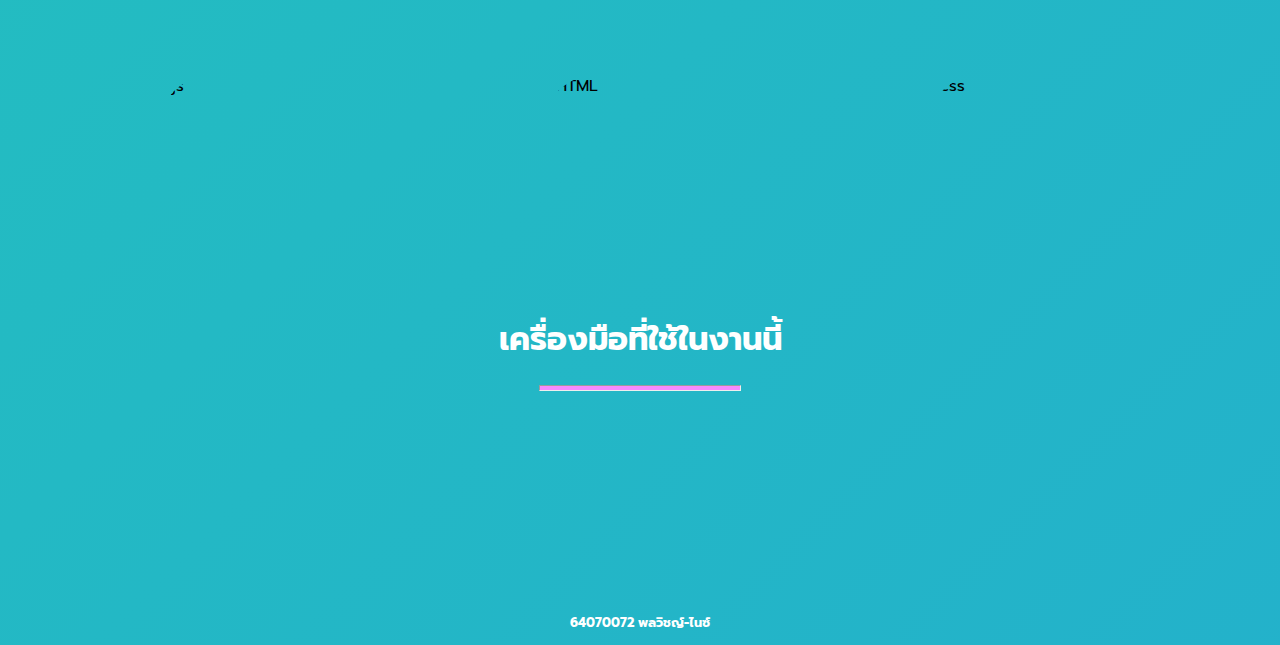
==== commit 694b30ad: "add file" ====
--- a/index.html
+++ b/index.html
@@ -48,6 +48,8 @@
               <p>64070072</p>
               <p>ชื่อ นาย พลวิชญ์ ดวงสุข</p>
               <p>Polawich Duangsuk</p>
+              <p>IG:polapolalala_</p>
+              <p>FB:polawich Duangsuk</p>
             </div>
             <div class="social">
               <i class="fab fa-facebook-square">
@@ -57,6 +59,7 @@
               <i class="fab fa-instagram">
               </i>
             </div>
+
     </section>
     <section class="makeitcenter">
       <div class="card">
